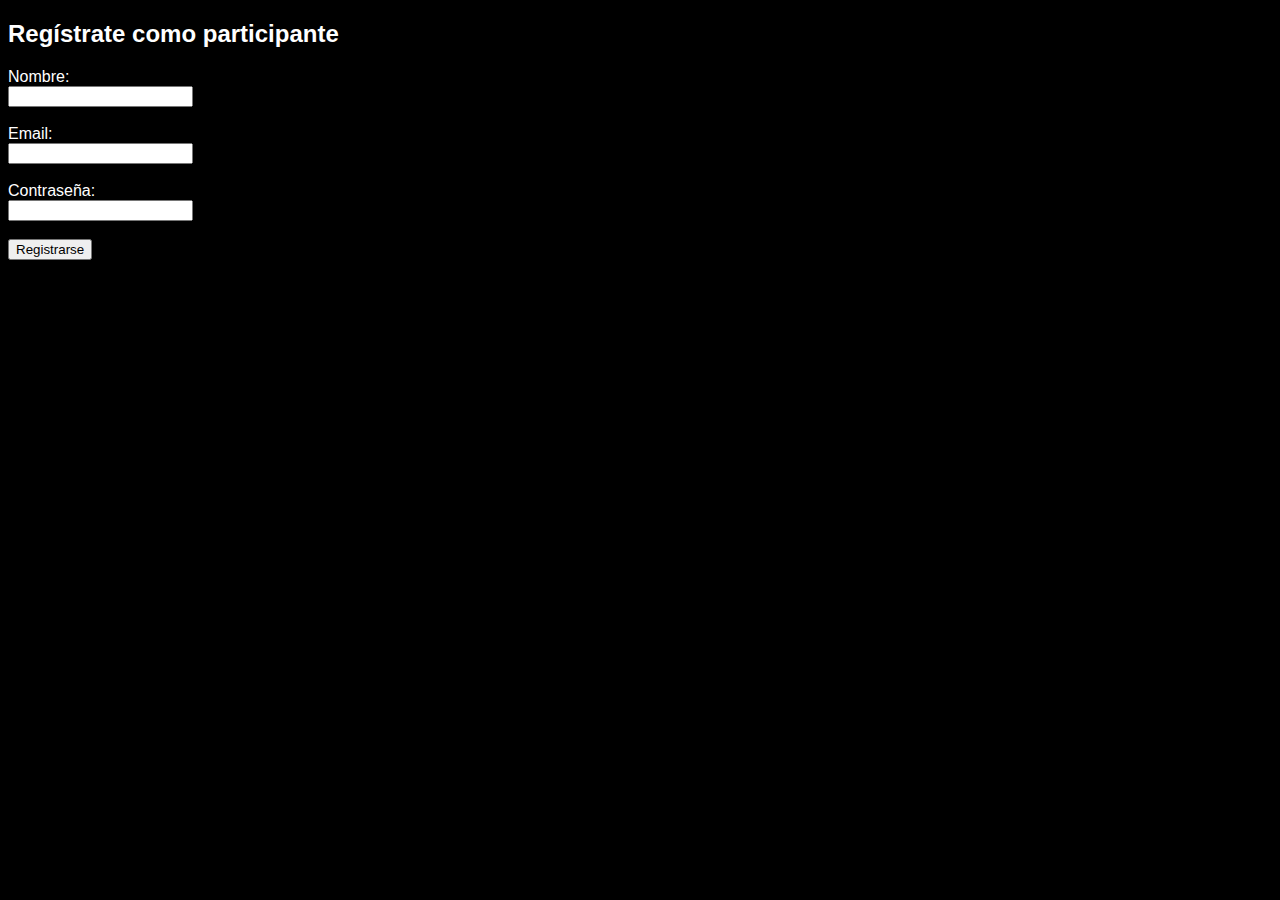
==== registro/registrarse.html @ 6d34abb1 "." ====
<!DOCTYPE html>
<html lang="es">
<head>
    <meta charset="UTF-8">
    <meta name="viewport" content="width=device-width, initial-scale=1.0">
    <title>Rally Fotográfico</title>
    <style>
        body {
            font-family: Arial, sans-serif;
            background-color: black;
            color: white;
        }
    </style>
</head>
<body>

    <!-- Formulario de registro -->
    <h2>Regístrate como participante</h2>
    <form id="registroForm">
        <label for="nombre">Nombre:</label><br>
        <input type="text" id="nombre" name="nombre" required><br><br>
        
        <label for="email">Email:</label><br>
        <input type="email" id="email" name="email" required><br><br>
        
        <label for="contraseña">Contraseña:</label><br>
        <input type="password" id="contraseña" name="contraseña" required><br><br>
        
        <button type="submit">Registrarse</button>
    </form>

    <script>
        // Código JavaScript para manejar el formulario de registro
        document.getElementById('registroForm').addEventListener('submit', function(e) {
            e.preventDefault();

            // Obtener los valores del formulario
            const nombre = document.getElementById('nombre').value;
            const email = document.getElementById('email').value;
            const contraseña = document.getElementById('contraseña').value;

            // Crear el objeto con los datos a enviar
            const datos = {
                nombre: nombre,
                email: email,
                contraseña: contraseña
            };

            // Enviar los datos al servidor utilizando fetch
            fetch('registo/registro.php', {
                method: 'POST',
                headers: {
                    'Content-Type': 'application/json',
                },
                body: JSON.stringify(datos),
            })
            .then(response => response.json())
            .then(data => {
                if (data.success) {
                    alert('Usuario registrado exitosamente');
                } else {
                    alert('Error: ' + data.message);
                }
            })
            .catch(error => {
                console.error('Error en la conexión:', error);
            });
        });
    </script>

</body>
</html>
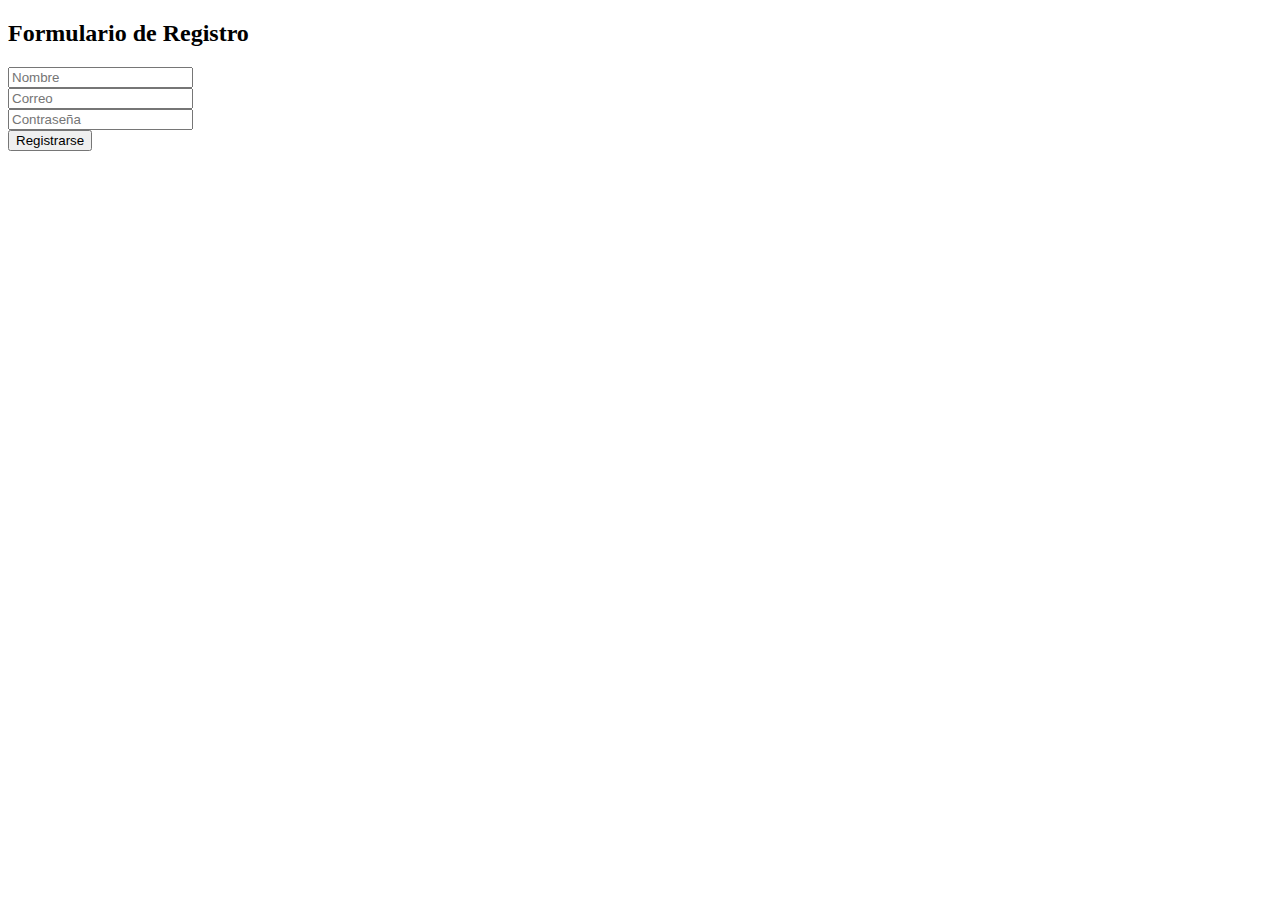
==== commit 5f644528: "." ====
--- a/registro/registrarse.html
+++ b/registro/registrarse.html
@@ -1,72 +1,48 @@
 <!DOCTYPE html>
 <html lang="es">
 <head>
-    <meta charset="UTF-8">
-    <meta name="viewport" content="width=device-width, initial-scale=1.0">
-    <title>Rally Fotográfico</title>
-    <style>
-        body {
-            font-family: Arial, sans-serif;
-            background-color: black;
-            color: white;
-        }
-    </style>
+  <meta charset="UTF-8" />
+  <title>Registro</title>
 </head>
 <body>
+  <h2>Formulario de Registro</h2>
+  <form id="registroForm">
+    <input type="text" id="nombre" name="nombre" placeholder="Nombre" required><br>
+    <input type="email" id="email" name="email" placeholder="Correo" required><br>
+    <input type="password" id="contraseña" name="contraseña" placeholder="Contraseña" required><br>
+    <button type="submit">Registrarse</button>
+  </form>
 
-    <!-- Formulario de registro -->
-    <h2>Regístrate como participante</h2>
-    <form id="registroForm">
-        <label for="nombre">Nombre:</label><br>
-        <input type="text" id="nombre" name="nombre" required><br><br>
-        
-        <label for="email">Email:</label><br>
-        <input type="email" id="email" name="email" required><br><br>
-        
-        <label for="contraseña">Contraseña:</label><br>
-        <input type="password" id="contraseña" name="contraseña" required><br><br>
-        
-        <button type="submit">Registrarse</button>
-    </form>
+  <p id="mensaje"></p>
 
-    <script>
-        // Código JavaScript para manejar el formulario de registro
-        document.getElementById('registroForm').addEventListener('submit', function(e) {
-            e.preventDefault();
+  <script>
+    document.getElementById('registroForm').addEventListener('submit', function(e) {
+      e.preventDefault();
 
-            // Obtener los valores del formulario
-            const nombre = document.getElementById('nombre').value;
-            const email = document.getElementById('email').value;
-            const contraseña = document.getElementById('contraseña').value;
+      const nombre = document.getElementById('nombre').value;
+      const email = document.getElementById('email').value;
+      const contraseña = document.getElementById('contraseña').value;
 
-            // Crear el objeto con los datos a enviar
-            const datos = {
-                nombre: nombre,
-                email: email,
-                contraseña: contraseña
-            };
+      const datos = { nombre, email, contraseña };
 
-            // Enviar los datos al servidor utilizando fetch
-            fetch('registo/registro.php', {
-                method: 'POST',
-                headers: {
-                    'Content-Type': 'application/json',
-                },
-                body: JSON.stringify(datos),
-            })
-            .then(response => response.json())
-            .then(data => {
-                if (data.success) {
-                    alert('Usuario registrado exitosamente');
-                } else {
-                    alert('Error: ' + data.message);
-                }
-            })
-            .catch(error => {
-                console.error('Error en la conexión:', error);
-            });
-        });
-    </script>
-
+      fetch('registro.php', {  // ✅ Ruta correcta dentro de la misma carpeta
+        method: 'POST',
+        headers: {
+          'Content-Type': 'application/json'
+        },
+        body: JSON.stringify(datos)
+      })
+      .then(response => response.json())
+      .then(data => {
+        document.getElementById('mensaje').textContent = data.success
+          ? "Registro exitoso ✅"
+          : "Error: " + data.message;
+      })
+      .catch(error => {
+        document.getElementById('mensaje').textContent = "Error de conexión 🚫";
+        console.error("Error:", error);
+      });
+    });
+  </script>
 </body>
 </html>
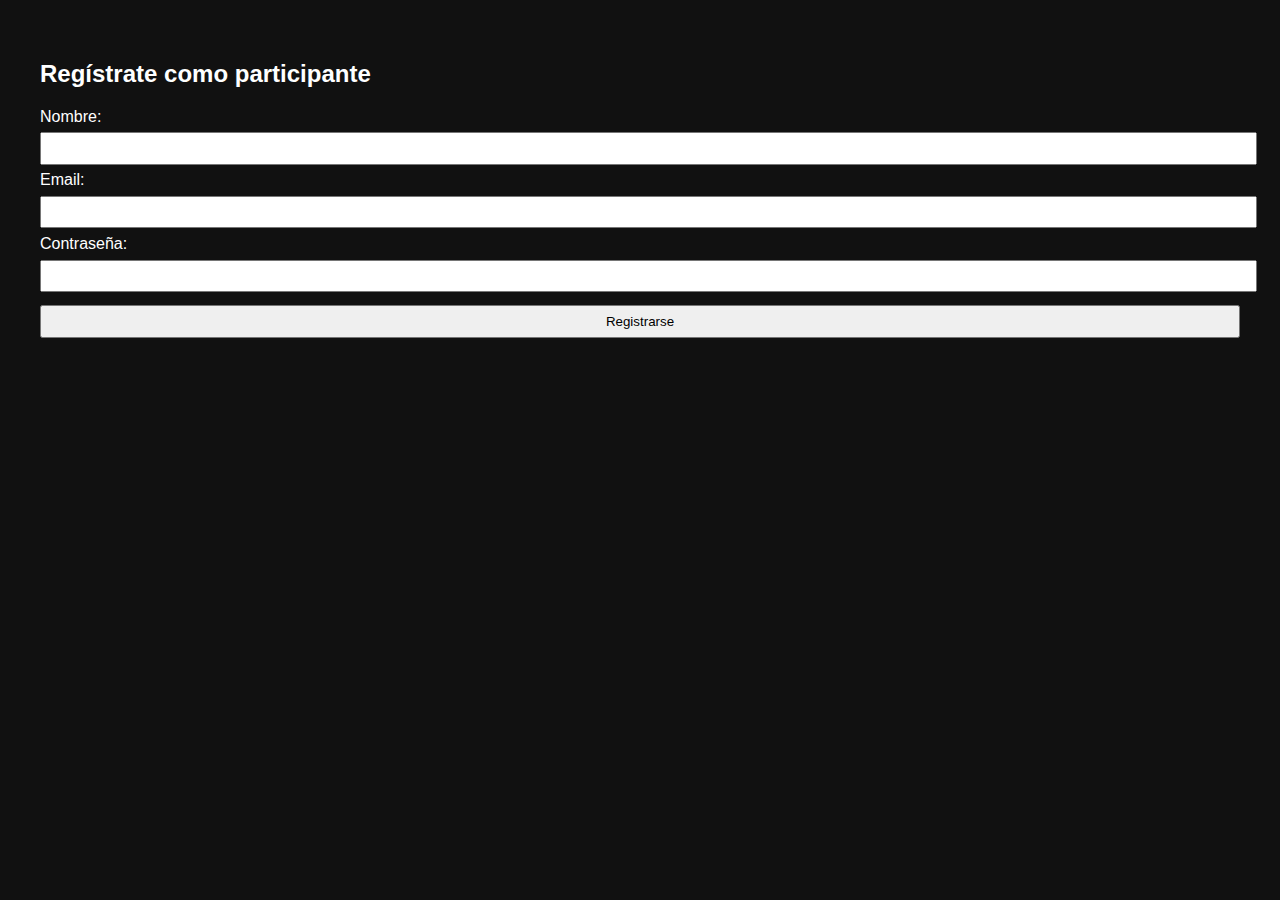
==== commit 8f3d3ed5: "." ====
--- a/registro/registrarse.html
+++ b/registro/registrarse.html
@@ -2,21 +2,40 @@
 <html lang="es">
 <head>
   <meta charset="UTF-8" />
-  <title>Registro</title>
+  <title>Registro de Participantes</title>
+  <style>
+    body {
+      font-family: Arial, sans-serif;
+      background-color: #111;
+      color: #fff;
+      padding: 2em;
+    }
+    input, button {
+      margin: 0.5em 0;
+      padding: 0.5em;
+      width: 100%;
+    }
+  </style>
 </head>
 <body>
-  <h2>Formulario de Registro</h2>
+  <h2>Regístrate como participante</h2>
   <form id="registroForm">
-    <input type="text" id="nombre" name="nombre" placeholder="Nombre" required><br>
-    <input type="email" id="email" name="email" placeholder="Correo" required><br>
-    <input type="password" id="contraseña" name="contraseña" placeholder="Contraseña" required><br>
+    <label for="nombre">Nombre:</label>
+    <input type="text" id="nombre" name="nombre" required>
+
+    <label for="email">Email:</label>
+    <input type="email" id="email" name="email" required>
+
+    <label for="contraseña">Contraseña:</label>
+    <input type="password" id="contraseña" name="contraseña" required autocomplete="new-password">
+
     <button type="submit">Registrarse</button>
   </form>
 
   <p id="mensaje"></p>
 
   <script>
-    document.getElementById('registroForm').addEventListener('submit', function(e) {
+    document.getElementById('registroForm').addEventListener('submit', async function(e) {
       e.preventDefault();
 
       const nombre = document.getElementById('nombre').value;
@@ -25,23 +44,22 @@
 
       const datos = { nombre, email, contraseña };
 
-      fetch('registro.php', {  // ✅ Ruta correcta dentro de la misma carpeta
-        method: 'POST',
-        headers: {
-          'Content-Type': 'application/json'
-        },
-        body: JSON.stringify(datos)
-      })
-      .then(response => response.json())
-      .then(data => {
+      try {
+        const response = await fetch('registro.php', {
+          method: 'POST',
+          headers: { 'Content-Type': 'application/json' },
+          body: JSON.stringify(datos)
+        });
+
+        const data = await response.json(); // Verificamos que sea JSON válido
+
         document.getElementById('mensaje').textContent = data.success
-          ? "Registro exitoso ✅"
-          : "Error: " + data.message;
-      })
-      .catch(error => {
-        document.getElementById('mensaje').textContent = "Error de conexión 🚫";
-        console.error("Error:", error);
-      });
+          ? "✅ Registro exitoso"
+          : "❌ Error: " + data.message;
+      } catch (error) {
+        console.error("Error en la conexión:", error);
+        document.getElementById('mensaje').textContent = "⚠️ Error en la conexión o respuesta no válida";
+      }
     });
   </script>
 </body>
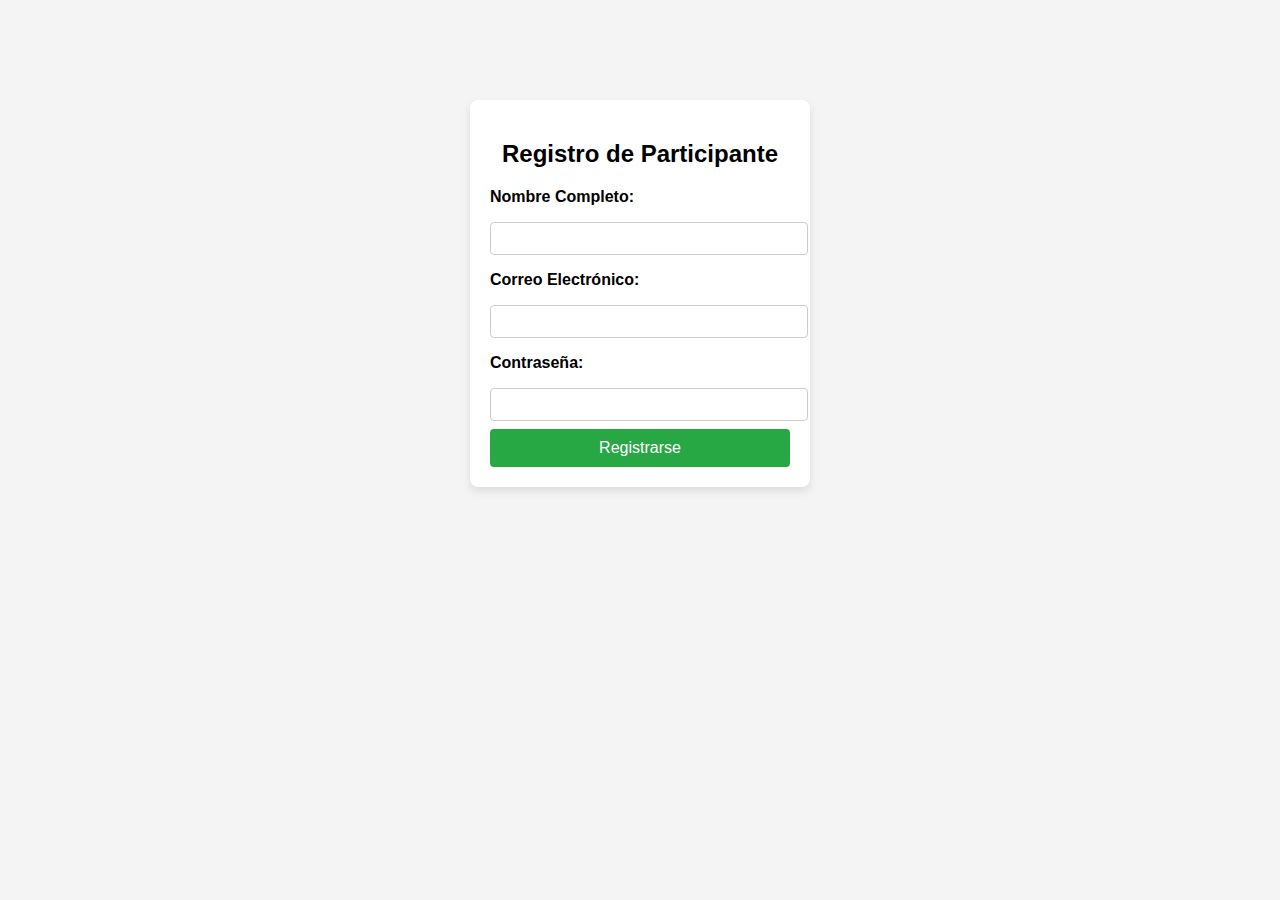
==== commit 2fcc304c: "." ====
--- a/registro/registrarse.html
+++ b/registro/registrarse.html
@@ -1,66 +1,27 @@
 <!DOCTYPE html>
 <html lang="es">
 <head>
-  <meta charset="UTF-8" />
-  <title>Registro de Participantes</title>
-  <style>
-    body {
-      font-family: Arial, sans-serif;
-      background-color: #111;
-      color: #fff;
-      padding: 2em;
-    }
-    input, button {
-      margin: 0.5em 0;
-      padding: 0.5em;
-      width: 100%;
-    }
-  </style>
+    <meta charset="UTF-8">
+    <meta name="viewport" content="width=device-width, initial-scale=1.0">
+    <title>Registro de Participante</title>
+    <link rel="stylesheet" href="style.css">
 </head>
 <body>
-  <h2>Regístrate como participante</h2>
-  <form id="registroForm">
-    <label for="nombre">Nombre:</label>
-    <input type="text" id="nombre" name="nombre" required>
+    <div class="container">
+        <h2>Registro de Participante</h2>
+        <form action="register.php" method="POST" id="registration-form">
+            <label for="nombre">Nombre Completo:</label>
+            <input type="text" id="nombre" name="nombre" required>
 
-    <label for="email">Email:</label>
-    <input type="email" id="email" name="email" required>
+            <label for="email">Correo Electrónico:</label>
+            <input type="email" id="email" name="email" required>
 
-    <label for="contraseña">Contraseña:</label>
-    <input type="password" id="contraseña" name="contraseña" required autocomplete="new-password">
+            <label for="contraseña">Contraseña:</label>
+            <input type="password" id="contraseña" name="contraseña" required>
 
-    <button type="submit">Registrarse</button>
-  </form>
-
-  <p id="mensaje"></p>
-
-  <script>
-    document.getElementById('registroForm').addEventListener('submit', async function(e) {
-      e.preventDefault();
-
-      const nombre = document.getElementById('nombre').value;
-      const email = document.getElementById('email').value;
-      const contraseña = document.getElementById('contraseña').value;
-
-      const datos = { nombre, email, contraseña };
-
-      try {
-        const response = await fetch('registro.php', {
-          method: 'POST',
-          headers: { 'Content-Type': 'application/json' },
-          body: JSON.stringify(datos)
-        });
-
-        const data = await response.json(); // Verificamos que sea JSON válido
-
-        document.getElementById('mensaje').textContent = data.success
-          ? "✅ Registro exitoso"
-          : "❌ Error: " + data.message;
-      } catch (error) {
-        console.error("Error en la conexión:", error);
-        document.getElementById('mensaje').textContent = "⚠️ Error en la conexión o respuesta no válida";
-      }
-    });
-  </script>
+            <button type="submit">Registrarse</button>
+        </form>
+    </div>
+    <script src="script.js"></script>
 </body>
 </html>
--- a/registro/style.css
+++ b/registro/style.css
@@ -0,0 +1,49 @@
+body {
+    font-family: Arial, sans-serif;
+    background-color: #f4f4f4;
+    margin: 0;
+    padding: 0;
+}
+
+.container {
+    width: 300px;
+    margin: 100px auto;
+    background-color: #fff;
+    padding: 20px;
+    box-shadow: 0 4px 8px rgba(0, 0, 0, 0.1);
+    border-radius: 8px;
+}
+
+h2 {
+    text-align: center;
+}
+
+label {
+    display: block;
+    margin: 8px 0;
+    font-weight: bold;
+}
+
+input[type="text"],
+input[type="email"],
+input[type="password"] {
+    width: 100%;
+    padding: 8px;
+    margin: 8px 0;
+    border: 1px solid #ccc;
+    border-radius: 4px;
+}
+
+button {
+    width: 100%;
+    padding: 10px;
+    background-color: #28a745;
+    color: white;
+    border: none;
+    border-radius: 4px;
+    font-size: 16px;
+}
+
+button:hover {
+    background-color: #218838;
+}
